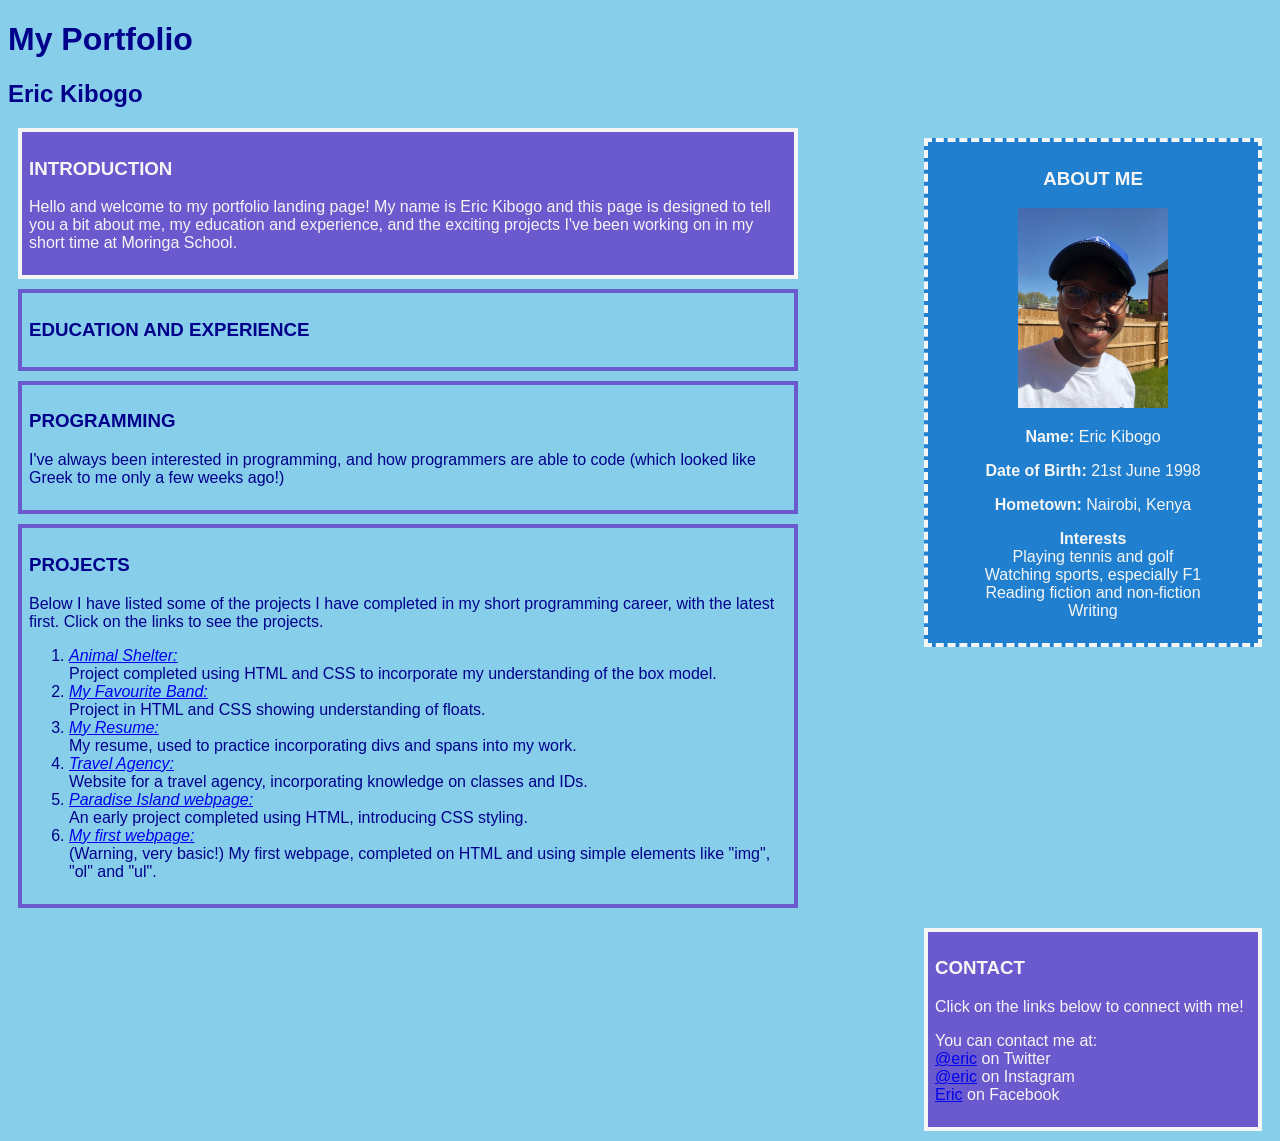
==== portfolio.html @ a60336d9 "Move contact box" ====
<!DOCTYPE html>
<html>
    <head>
        <title>My Portfolio- Eric Kibogo</title>
        <link rel="stylesheet" href="css/styles.css" type="text/css">
    </head>
    <body>
        <h1>My Portfolio</h1>
        <h2>Eric Kibogo</h2>
        <div class= About>
            <h3>ABOUT ME</h3>
            <img src="img/eric.jpg" alt="A photo of me!">
            <p><strong>Name: </strong>Eric Kibogo</p>
            <p><strong>Date of Birth: </strong>21st June 1998</p>
            <p><strong>Hometown: </strong>Nairobi, Kenya</p>
            <ul><strong>Interests</strong>
                <li>Playing tennis and golf</li>
                <li>Watching sports, especially F1</li>
                <li>Reading fiction and non-fiction</li>
                <li>Writing</li>
            </ul>
        </div>
        <div class= "Intro">
            <h3>INTRODUCTION</h3>
            <p>Hello and welcome to my portfolio landing page! My name is Eric Kibogo and this page is designed to tell you a bit about me, my education and experience, and the exciting projects I've been working on in my short time at Moringa School.</p>
        </div>
        <div>
            <h3>EDUCATION AND EXPERIENCE</h3>

        </div>
        <div>
            <h3>PROGRAMMING</h3>
            <p>I've always been interested in programming, and how programmers are able to code (which looked like Greek to me only a few weeks ago!)</p>
        </div>
        <div>
            <h3>PROJECTS</h3>
            <p>Below I have listed some of the projects I have completed in my short programming career, with the latest first. Click on the links to see the projects.</p>
            <ol>
                <li><a href="https://ek98-ocean.github.io/animal-shelter/"><em>Animal Shelter:</em></a><br>Project completed using HTML and CSS to incorporate my understanding of the box model.</li>
                <li><a href="https://ek98-ocean.github.io/yumi/"><em>My Favourite Band:</em></a><br>Project in HTML and CSS showing understanding of floats.</li>
                <li><a href="https://ek98-ocean.github.io/resume/"><em>My Resume:</em></a><br>My resume, used to practice incorporating divs and spans into my work.</li>
                <li><a href="https://ek98-ocean.github.io/happy-trails/"><em>Travel Agency:</em></a><br>Website for a travel agency, incorporating knowledge on classes and IDs.</li>
                <li><a href="https://ek98-ocean.github.io/paradise-island/"><em>Paradise Island webpage:</em></a><br>An early project completed using HTML, introducing CSS styling.</li>
                <li><a href="https://ek98-ocean.github.io/my-first-webpage/"><em>My first webpage:</em></a><br>(Warning, very basic!) My first webpage, completed on HTML and using simple elements like "img", "ol" and "ul".</li>
            </ol>
        </div>
        <div class= "Contact">
            <h3>CONTACT</h3>
            <p>Click on the links below to connect with me!</p>
            <ul>You can contact me at:
                <li><a href="https://twitter.com">@eric</a> on Twitter</li>
                <li><a href="https://instagram.com">@eric</a> on Instagram</li>
                <li><a href="https://facebook.com">Eric</a> on Facebook</li>
            </ul> 
        </div>
    </body>
</html>
---- css/styles.css ----
body{
    background-color: skyblue;
    font-family: sans-serif;
    color: darkblue;
}

img{
    height: 200px;
    width: auto;
}

div{
    width: 60%;
    border: slateblue 4px solid;
    margin: 10px;
    padding: 7px;
}

div.About{
    float: right;
    text-align: center;
    width: 25%;
    color: whitesmoke;
    border: whitesmoke 4px dashed;
    background-color: rgb(32, 128, 207);
}

div.Intro{
    background-color: slateblue;
    color: whitesmoke;
    border: whitesmoke 4px solid;
}

div.Contact{
    float: right;
    width: 25%;
    background-color: slateblue;
    color: whitesmoke;
    border: whitesmoke 4px solid;
}

ul{
    padding: 0;
    list-style-type: none;
    
}
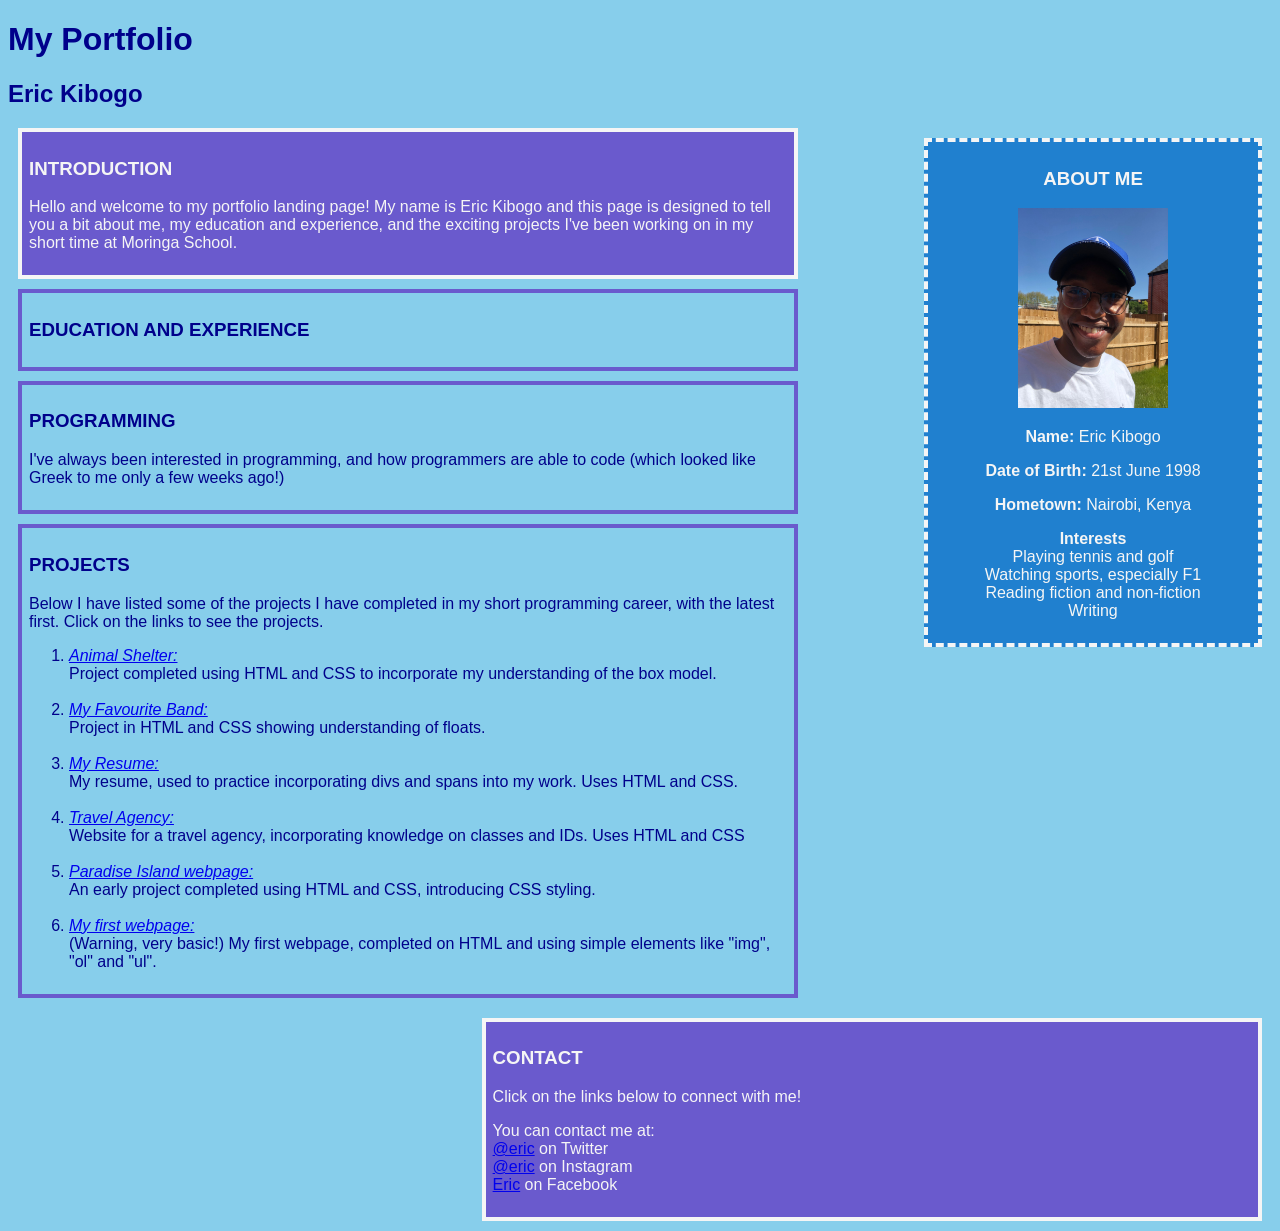
==== commit eb1ab09b: "Finish projects section" ====
--- a/portfolio.html
+++ b/portfolio.html
@@ -37,10 +37,15 @@
             <p>Below I have listed some of the projects I have completed in my short programming career, with the latest first. Click on the links to see the projects.</p>
             <ol>
                 <li><a href="https://ek98-ocean.github.io/animal-shelter/"><em>Animal Shelter:</em></a><br>Project completed using HTML and CSS to incorporate my understanding of the box model.</li>
+                <br>
                 <li><a href="https://ek98-ocean.github.io/yumi/"><em>My Favourite Band:</em></a><br>Project in HTML and CSS showing understanding of floats.</li>
-                <li><a href="https://ek98-ocean.github.io/resume/"><em>My Resume:</em></a><br>My resume, used to practice incorporating divs and spans into my work.</li>
-                <li><a href="https://ek98-ocean.github.io/happy-trails/"><em>Travel Agency:</em></a><br>Website for a travel agency, incorporating knowledge on classes and IDs.</li>
-                <li><a href="https://ek98-ocean.github.io/paradise-island/"><em>Paradise Island webpage:</em></a><br>An early project completed using HTML, introducing CSS styling.</li>
+                <br>
+                <li><a href="https://ek98-ocean.github.io/resume/"><em>My Resume:</em></a><br>My resume, used to practice incorporating divs and spans into my work. Uses HTML and CSS.</li>
+                <br>
+                <li><a href="https://ek98-ocean.github.io/happy-trails/"><em>Travel Agency:</em></a><br>Website for a travel agency, incorporating knowledge on classes and IDs. Uses HTML and CSS</li>
+                <br>
+                <li><a href="https://ek98-ocean.github.io/paradise-island/"><em>Paradise Island webpage:</em></a><br>An early project completed using HTML and CSS, introducing CSS styling.</li>
+                <br>
                 <li><a href="https://ek98-ocean.github.io/my-first-webpage/"><em>My first webpage:</em></a><br>(Warning, very basic!) My first webpage, completed on HTML and using simple elements like "img", "ol" and "ul".</li>
             </ol>
         </div>
--- a/css/styles.css
+++ b/css/styles.css
@@ -33,7 +33,6 @@
 
 div.Contact{
     float: right;
-    width: 25%;
     background-color: slateblue;
     color: whitesmoke;
     border: whitesmoke 4px solid;
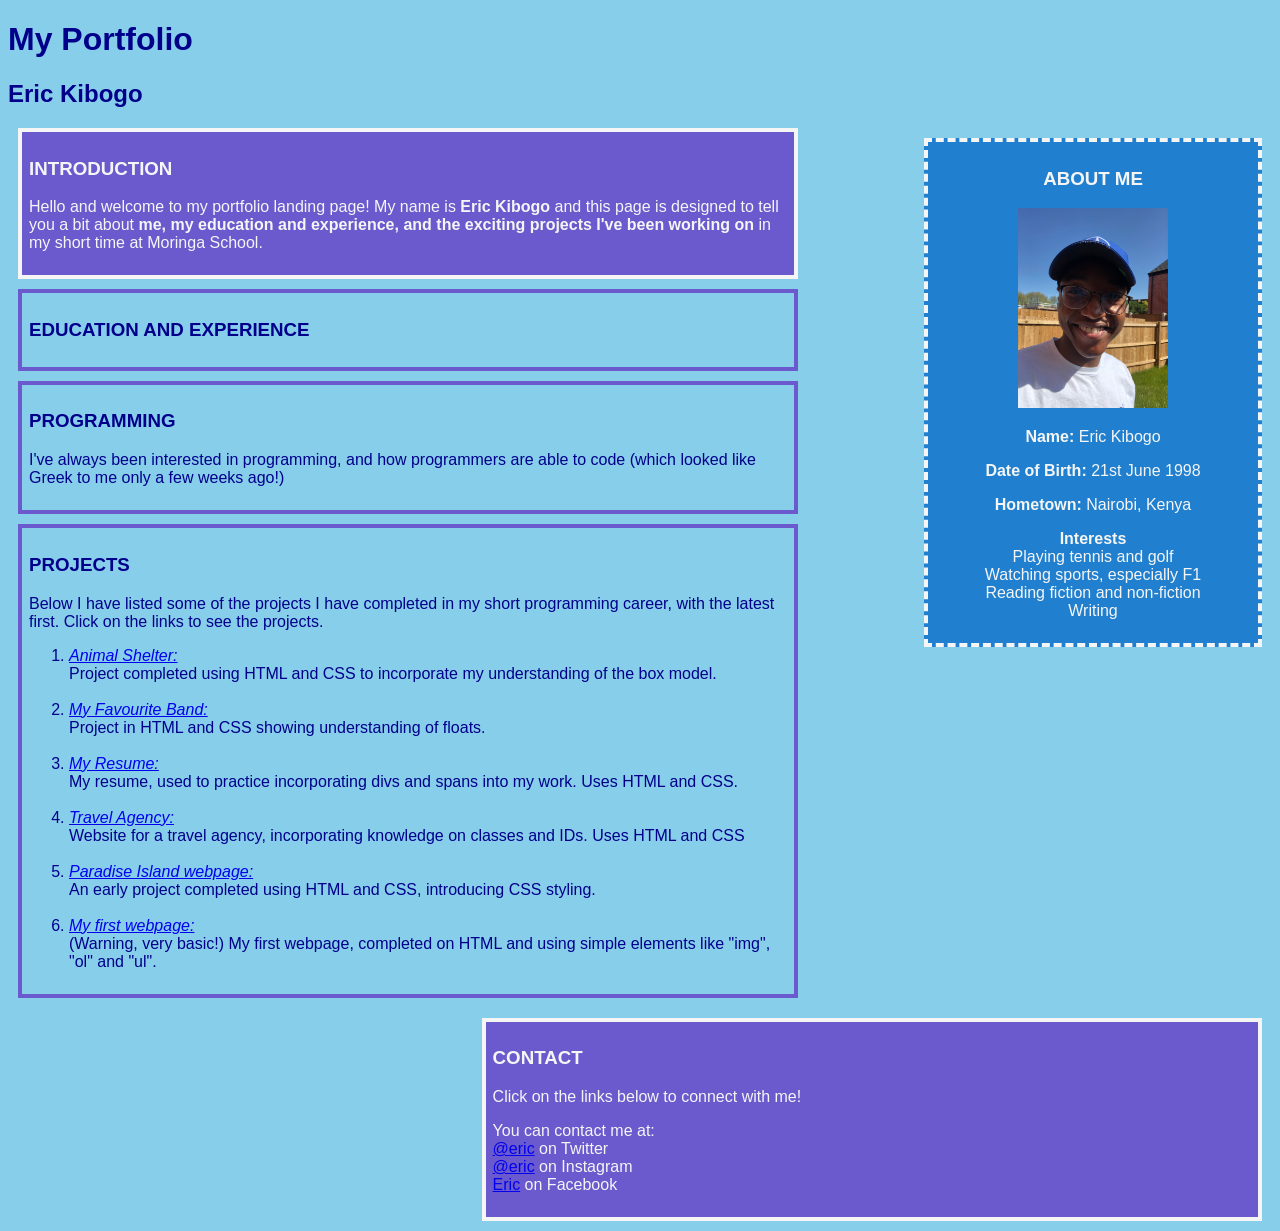
==== commit 138855a4: "Add spans" ====
--- a/portfolio.html
+++ b/portfolio.html
@@ -22,7 +22,7 @@
         </div>
         <div class= "Intro">
             <h3>INTRODUCTION</h3>
-            <p>Hello and welcome to my portfolio landing page! My name is Eric Kibogo and this page is designed to tell you a bit about me, my education and experience, and the exciting projects I've been working on in my short time at Moringa School.</p>
+            <p>Hello and welcome to my portfolio landing page! My name is <span>Eric Kibogo</span> and this page is designed to tell you a bit about <span>me, my education and experience, and the exciting projects I've been working on</span> in my short time at Moringa School.</p>
         </div>
         <div>
             <h3>EDUCATION AND EXPERIENCE</h3>
--- a/css/styles.css
+++ b/css/styles.css
@@ -42,4 +42,8 @@
     padding: 0;
     list-style-type: none;
     
+}
+
+span{
+    font-weight: bold;
 }
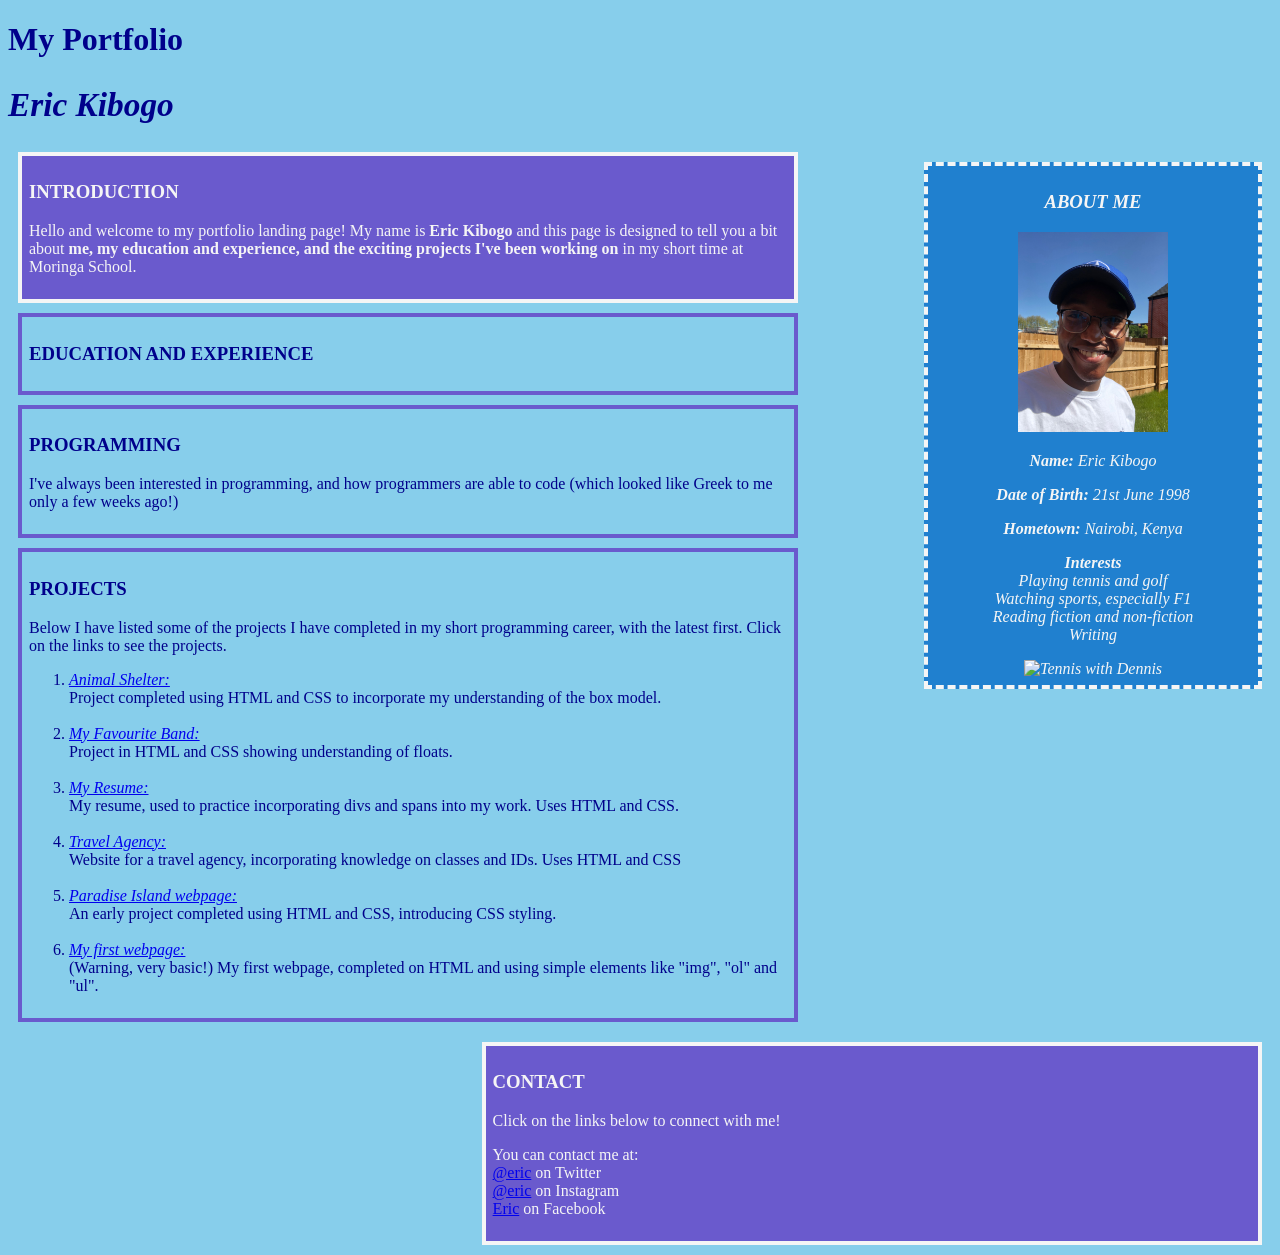
==== commit 96a20bc4: "Add tennis.jpg" ====
--- a/portfolio.html
+++ b/portfolio.html
@@ -19,6 +19,7 @@
                 <li>Reading fiction and non-fiction</li>
                 <li>Writing</li>
             </ul>
+            <img src="img/tennis.jpg" alt="Tennis with Dennis">
         </div>
         <div class= "Intro">
             <h3>INTRODUCTION</h3>
--- a/css/styles.css
+++ b/css/styles.css
@@ -1,12 +1,17 @@
 body{
     background-color: skyblue;
-    font-family: sans-serif;
+    font-family: 'Lucida Grande';
     color: darkblue;
 }
 
 img{
     height: 200px;
     width: auto;
+}
+
+h2{
+    font-size: 25pt;
+    font-style: italic;
 }
 
 div{
@@ -20,6 +25,8 @@
     float: right;
     text-align: center;
     width: 25%;
+    font-family: 'Lucida Grande';
+    font-style: italic;
     color: whitesmoke;
     border: whitesmoke 4px dashed;
     background-color: rgb(32, 128, 207);
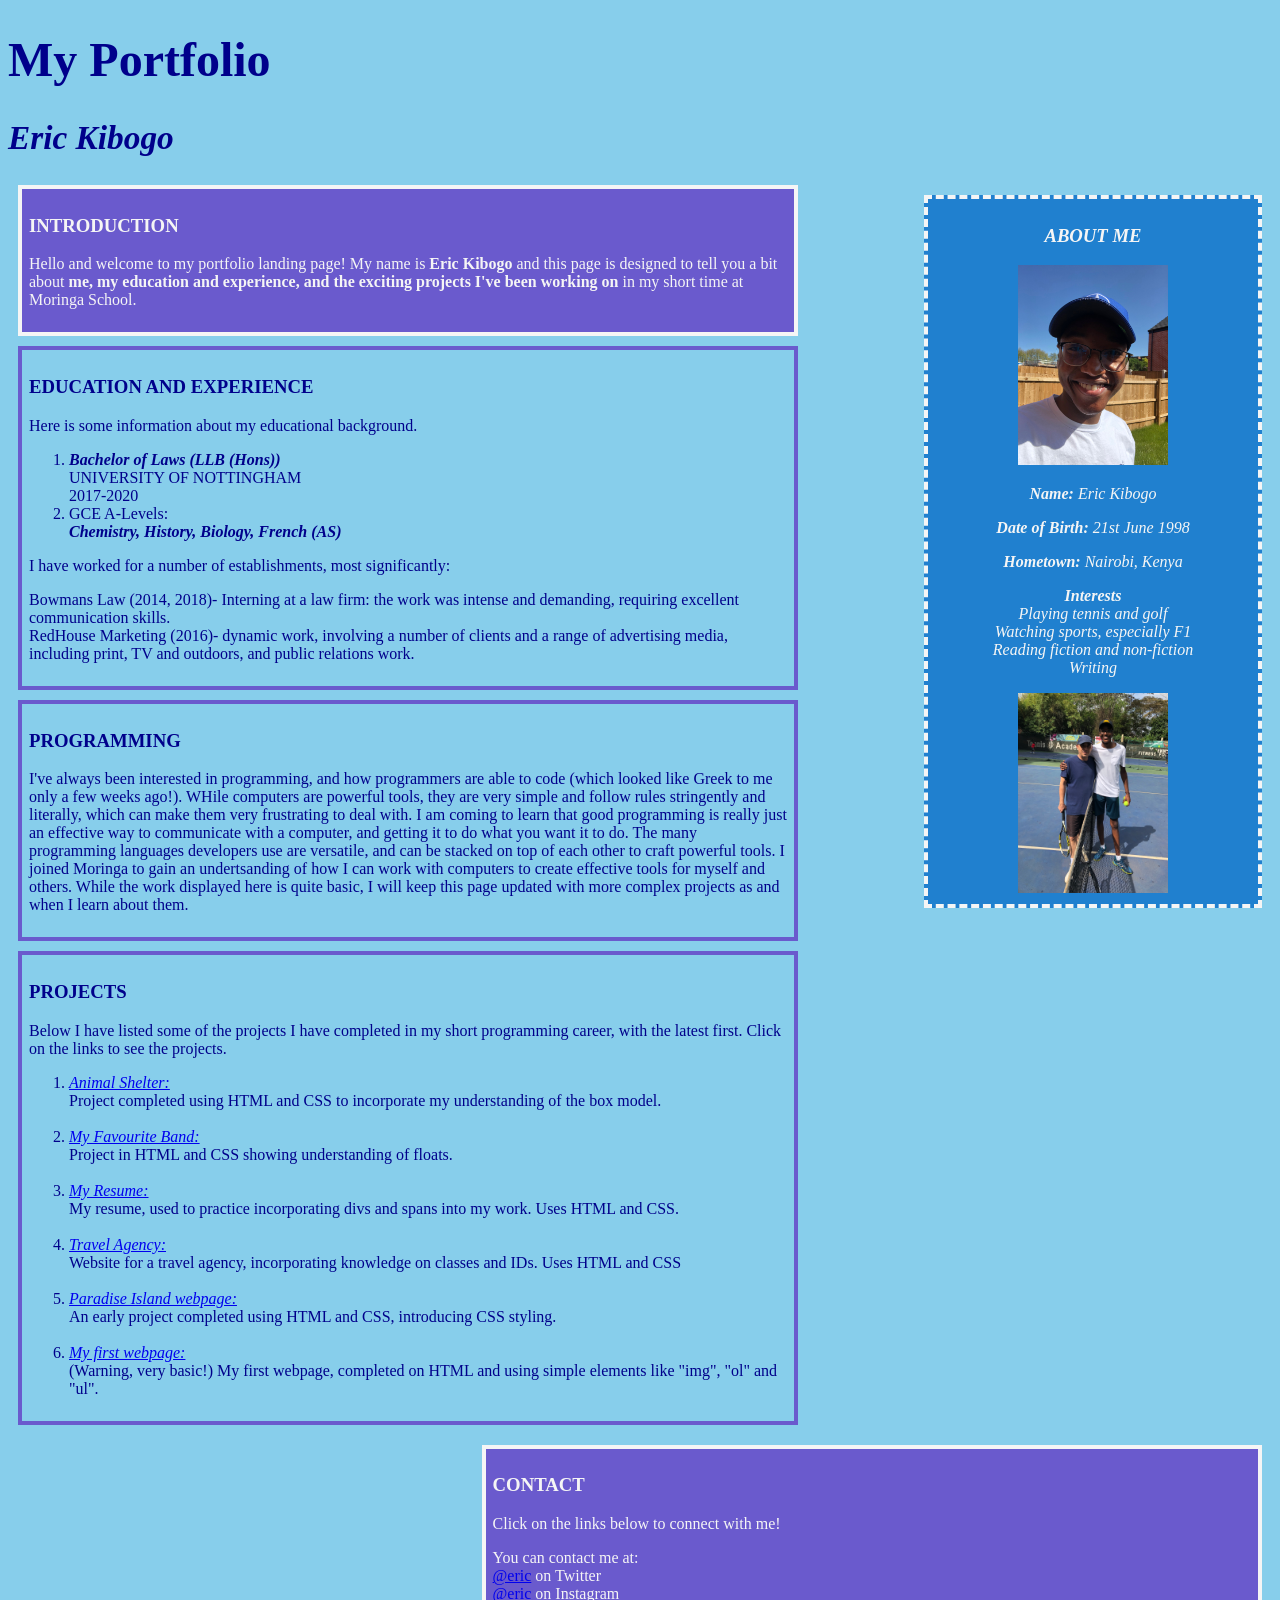
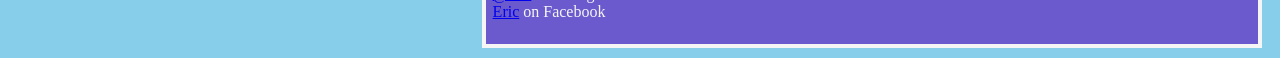
==== commit 74c7e330: "Finalise CSS" ====
--- a/portfolio.html
+++ b/portfolio.html
@@ -27,11 +27,20 @@
         </div>
         <div>
             <h3>EDUCATION AND EXPERIENCE</h3>
-
+            <p>Here is some information about my educational background.</p>
+            <ol>
+                <li><span class= "important">Bachelor of Laws (LLB (Hons))</span><br>UNIVERSITY OF NOTTINGHAM<br>2017-2020</li>
+                <li>GCE A-Levels:<br><span class= "important">Chemistry, History, Biology, French (AS)</span></li>
+            </ol>
+            <p>I have worked for a number of establishments, most significantly:</p>
+            <ul>
+                <li><span class= "important"></span>Bowmans Law (2014, 2018)</span>- Interning at a law firm: the work was intense and demanding, requiring excellent communication skills.</li>
+                <li><span class= "important"></span>RedHouse Marketing (2016)</span>- dynamic work, involving a  number of clients and a range of advertising media, including print, TV and outdoors, and public relations work.</li>
+            </ul> 
         </div>
         <div>
             <h3>PROGRAMMING</h3>
-            <p>I've always been interested in programming, and how programmers are able to code (which looked like Greek to me only a few weeks ago!)</p>
+            <p>I've always been interested in programming, and how programmers are able to code (which looked like Greek to me only a few weeks ago!). WHile computers are powerful tools, they are very simple and follow rules stringently and literally, which can make them very frustrating to deal with. I am coming to learn that good programming is really just an effective way to communicate with a computer, and getting it to do what you want it to do. The many programming languages developers use are versatile, and can be stacked on top of each other to craft powerful tools. I joined Moringa to gain an undertsanding of how I can work with computers to create effective tools for myself and others. While the work displayed here is quite basic, I will keep this page updated with more complex projects as and when I learn about them.</p>
         </div>
         <div>
             <h3>PROJECTS</h3>
--- a/css/styles.css
+++ b/css/styles.css
@@ -7,6 +7,10 @@
 img{
     height: 200px;
     width: auto;
+}
+
+h1{
+    font-size: 36pt;
 }
 
 h2{
@@ -53,4 +57,8 @@
 
 span{
     font-weight: bold;
+}
+
+span.important{
+    font-style: italic;
 }
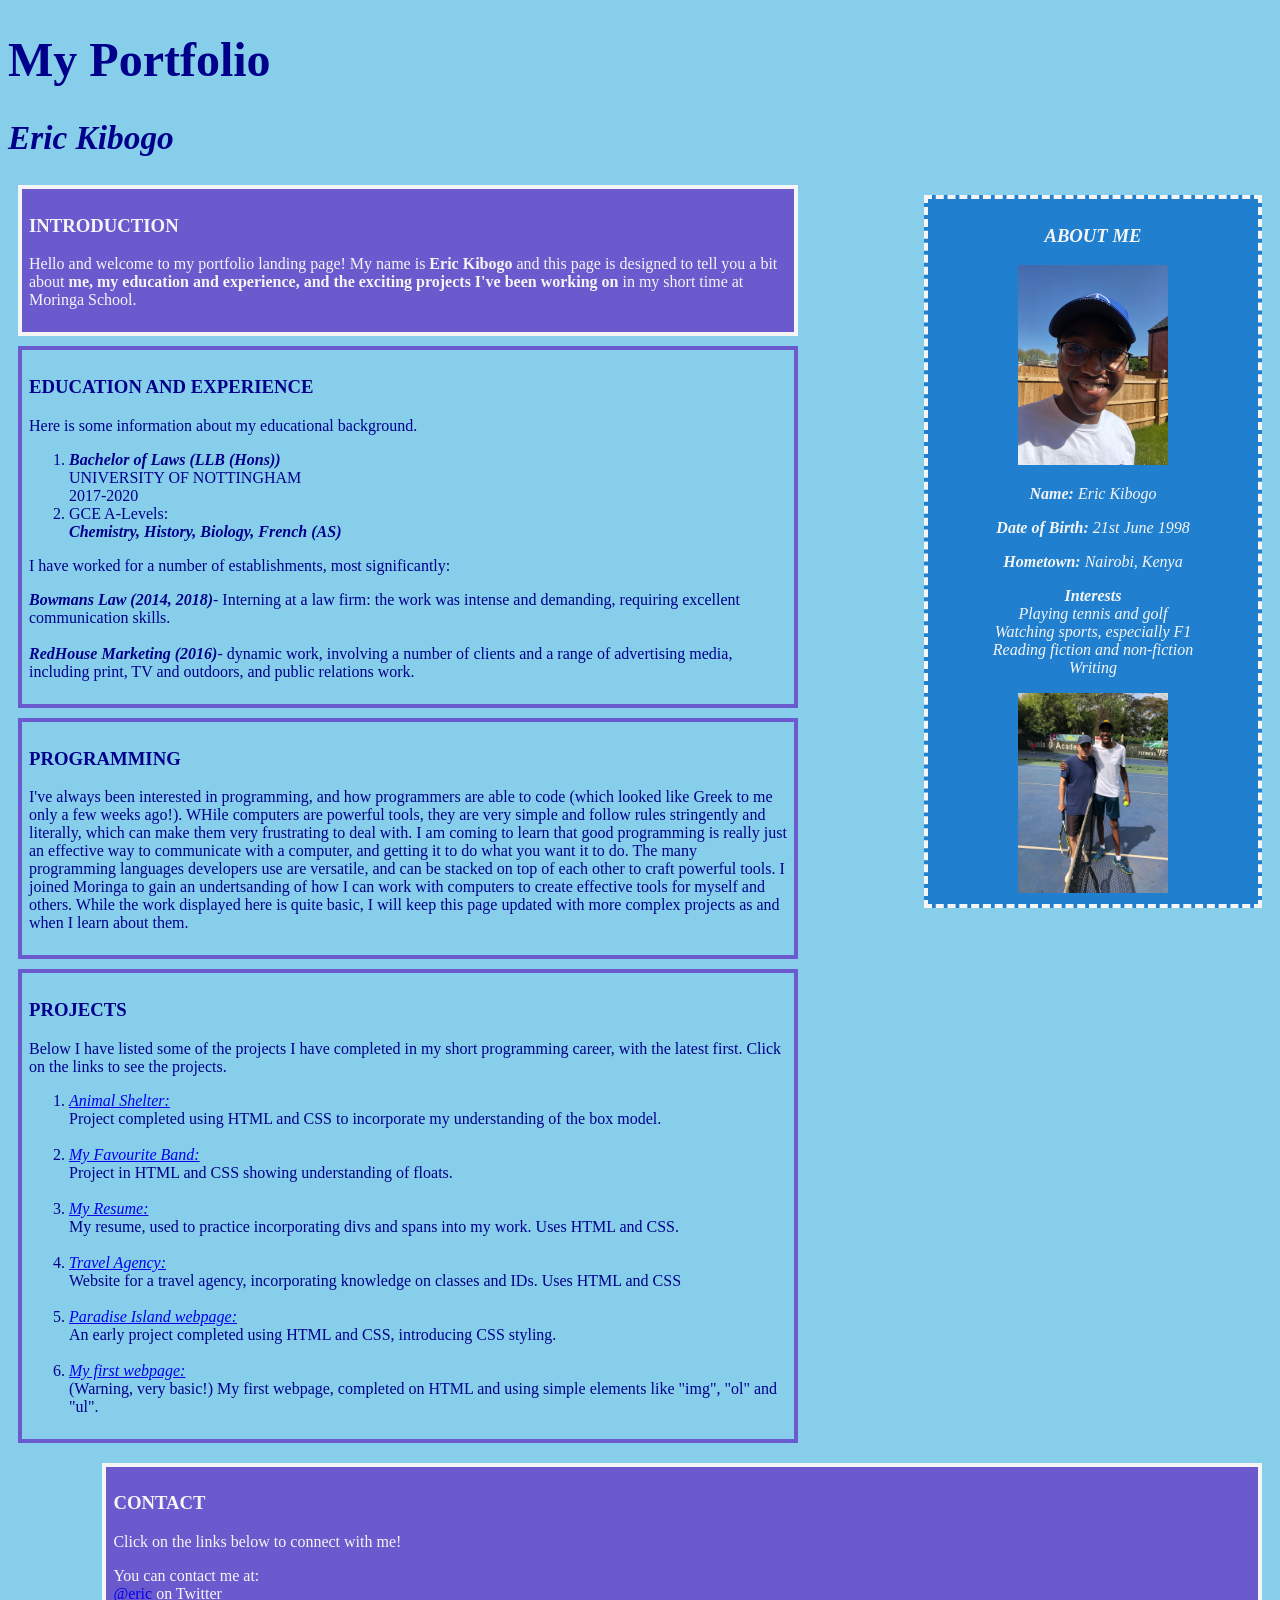
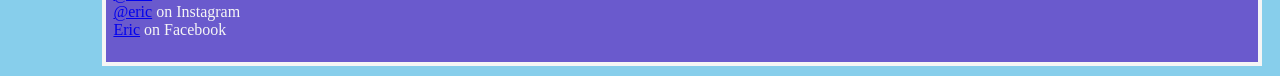
==== commit a3de6578: "Complete CSS" ====
--- a/portfolio.html
+++ b/portfolio.html
@@ -34,8 +34,8 @@
             </ol>
             <p>I have worked for a number of establishments, most significantly:</p>
             <ul>
-                <li><span class= "important"></span>Bowmans Law (2014, 2018)</span>- Interning at a law firm: the work was intense and demanding, requiring excellent communication skills.</li>
-                <li><span class= "important"></span>RedHouse Marketing (2016)</span>- dynamic work, involving a  number of clients and a range of advertising media, including print, TV and outdoors, and public relations work.</li>
+                <li><span class= "important">Bowmans Law (2014, 2018)</span>- Interning at a law firm: the work was intense and demanding, requiring excellent communication skills.</li><br>
+                <li><span class= "important">RedHouse Marketing (2016)</span>- dynamic work, involving a  number of clients and a range of advertising media, including print, TV and outdoors, and public relations work.</li>
             </ul> 
         </div>
         <div>
--- a/css/styles.css
+++ b/css/styles.css
@@ -44,9 +44,11 @@
 
 div.Contact{
     float: right;
+    width: 90%;
     background-color: slateblue;
     color: whitesmoke;
     border: whitesmoke 4px solid;
+    align-self: center;
 }
 
 ul{
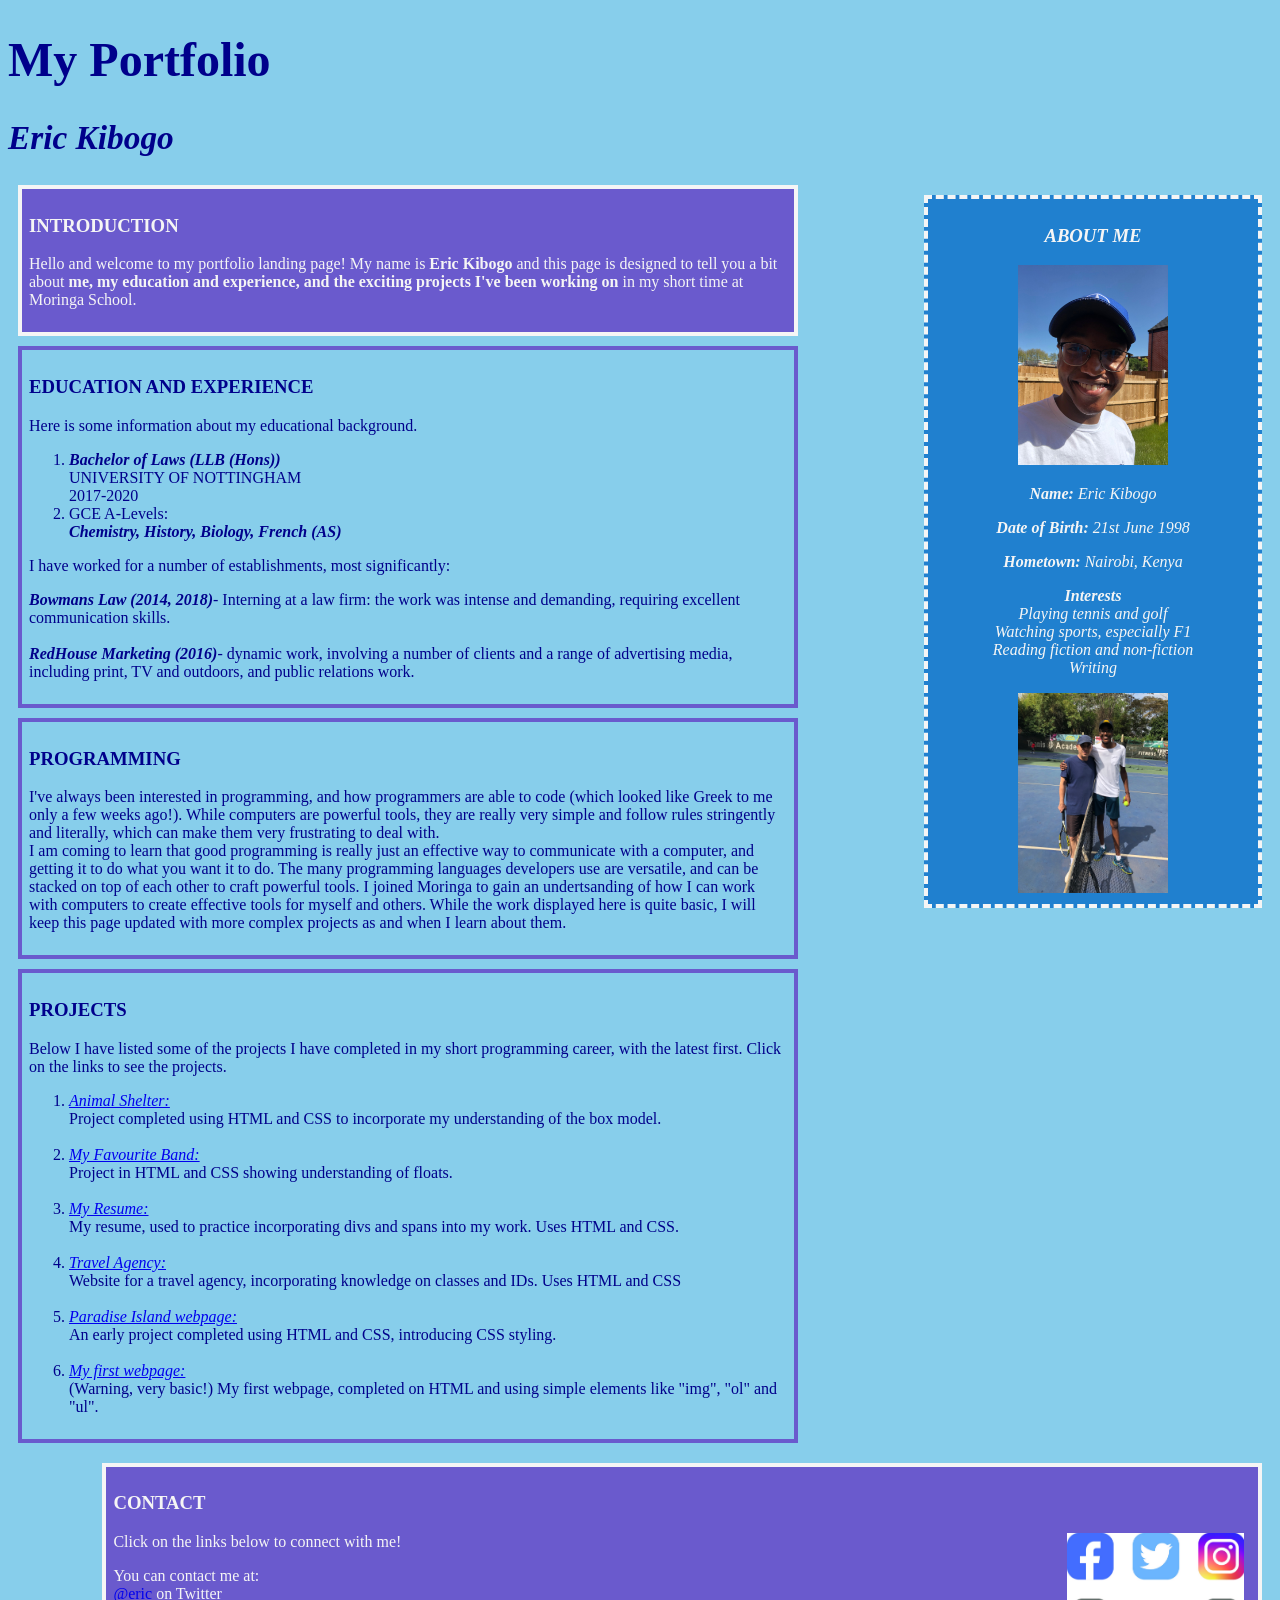
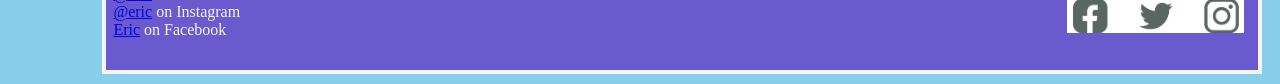
==== commit 10e08f05: "Edited README" ====
--- a/portfolio.html
+++ b/portfolio.html
@@ -40,7 +40,7 @@
         </div>
         <div>
             <h3>PROGRAMMING</h3>
-            <p>I've always been interested in programming, and how programmers are able to code (which looked like Greek to me only a few weeks ago!). WHile computers are powerful tools, they are very simple and follow rules stringently and literally, which can make them very frustrating to deal with. I am coming to learn that good programming is really just an effective way to communicate with a computer, and getting it to do what you want it to do. The many programming languages developers use are versatile, and can be stacked on top of each other to craft powerful tools. I joined Moringa to gain an undertsanding of how I can work with computers to create effective tools for myself and others. While the work displayed here is quite basic, I will keep this page updated with more complex projects as and when I learn about them.</p>
+            <p>I've always been interested in programming, and how programmers are able to code (which looked like Greek to me only a few weeks ago!). While computers are powerful tools, they are really very simple and follow rules stringently and literally, which can make them very frustrating to deal with.<br>I am coming to learn that good programming is really just an effective way to communicate with a computer, and getting it to do what you want it to do. The many programming languages developers use are versatile, and can be stacked on top of each other to craft powerful tools. I joined Moringa to gain an undertsanding of how I can work with computers to create effective tools for myself and others. While the work displayed here is quite basic, I will keep this page updated with more complex projects as and when I learn about them.</p>
         </div>
         <div>
             <h3>PROJECTS</h3>
@@ -61,12 +61,14 @@
         </div>
         <div class= "Contact">
             <h3>CONTACT</h3>
+            <img src="img/social.jpg" alt="Social icons">
             <p>Click on the links below to connect with me!</p>
             <ul>You can contact me at:
                 <li><a href="https://twitter.com">@eric</a> on Twitter</li>
                 <li><a href="https://instagram.com">@eric</a> on Instagram</li>
-                <li><a href="https://facebook.com">Eric</a> on Facebook</li>
+                <li><a href="https://facebook.com">Eric</a> on Facebook</li> 
             </ul> 
+            
         </div>
     </body>
 </html>
--- a/css/styles.css
+++ b/css/styles.css
@@ -48,7 +48,13 @@
     background-color: slateblue;
     color: whitesmoke;
     border: whitesmoke 4px solid;
-    align-self: center;
+}
+
+div.Contact img{
+    float: right;
+    height: 100px;
+    margin-right: 7px;
+    margin-bottom: 30px;
 }
 
 ul{
